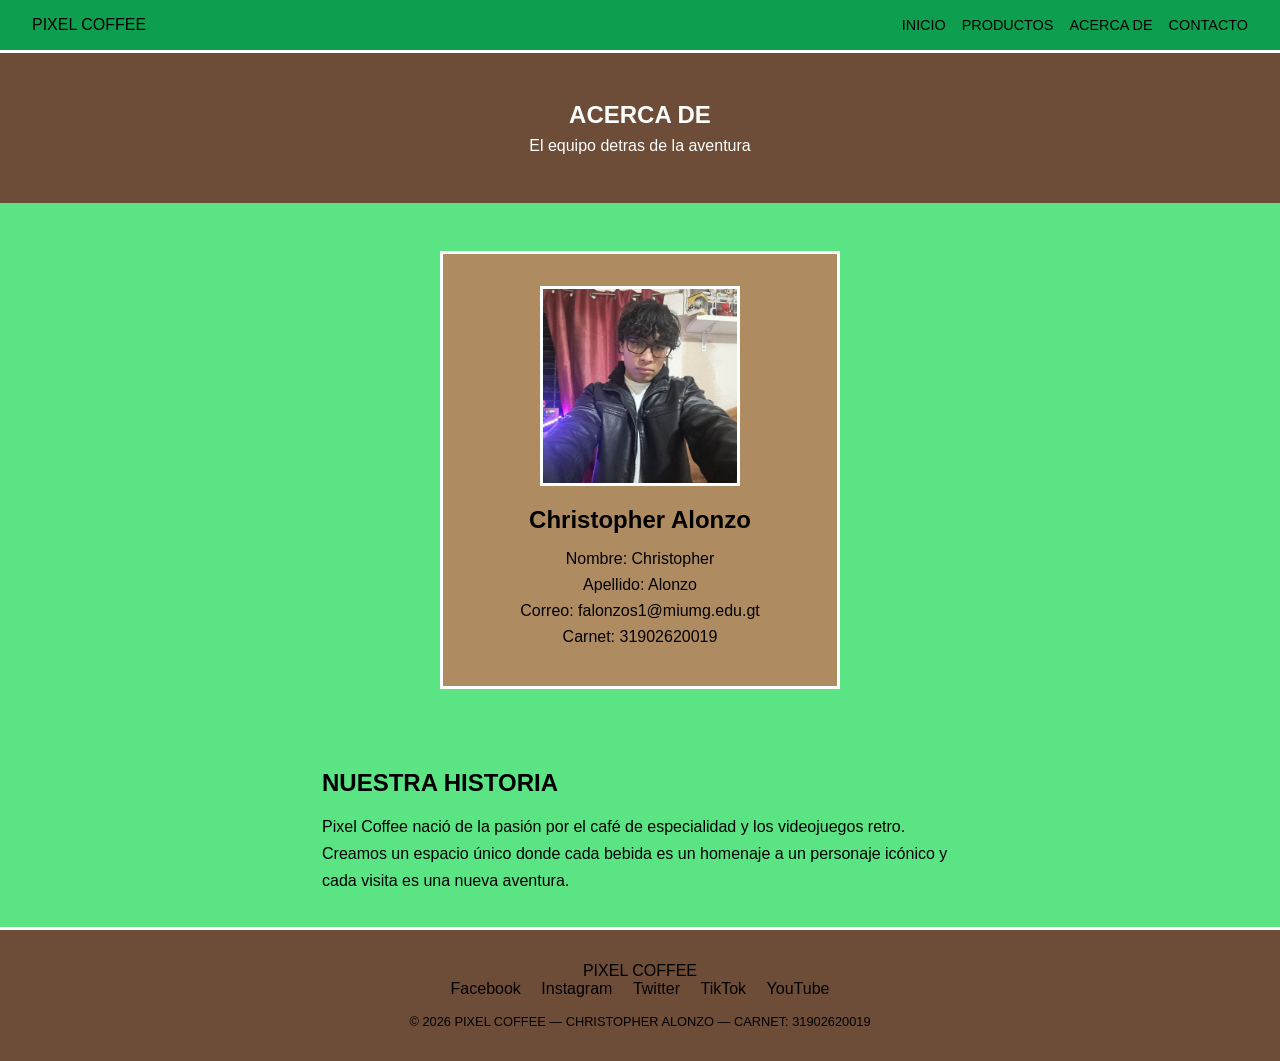
==== acerca_31902620019.html @ 7a12fe5b "Add files via upload" ====
<!DOCTYPE html>
<html lang="es">
    <head>
        <meta charset="UTF-8" />
        <meta name="viewport" content="width=device-width, initial-scale=1.0" />
        <title>Pixel Coffee | Acerca De</title>
        <link rel="stylesheet" href="styles/global_31902620019.css" />
        <link rel="stylesheet" href="styles/acerca_31902620019.css" />
    </head>
    <body>
        <nav>
            <div>PIXEL COFFEE</div>
            <ul>
                <li><a href="index_31902620019.html">INICIO</a></li>
                <li><a href="productos_31902620019.html">PRODUCTOS</a></li>
                <li><a href="acerca_31902620019.html">ACERCA DE</a></li>
                <li><a href="contacto_31902620019.html">CONTACTO</a></li>
            </ul>
        </nav>
        <main>
            <section>
                <h1>ACERCA DE</h1>
                <p>El equipo detras de la aventura</p>
            </section>
            <section>
                <div>
                    <img src="1foto31902620019.jpeg" alt="Christopher Alonzo" />
                    <h2>Christopher Alonzo</h2>
                    <p>Nombre: Christopher</p>
                    <p>Apellido: Alonzo</p>
                    <p>Correo: falonzos1@miumg.edu.gt</p>
                    <p>Carnet: 31902620019</p>
                </div>
            </section>
            <section>
                <h2>NUESTRA HISTORIA</h2>
                <p>Pixel Coffee nació de la pasión por el café de especialidad y los videojuegos retro. Creamos un espacio único donde cada bebida es un homenaje a un personaje icónico y cada visita es una nueva aventura.</p>
            </section>
        </main>
        <footer>
            <div>PIXEL COFFEE</div>
            <div>
                <a href="https://www.facebook.com" target="_blank">Facebook</a>
                <a href="https://www.instagram.com" target="_blank">Instagram</a>
                <a href="https://www.twitter.com" target="_blank">Twitter</a>
                <a href="https://www.tiktok.com" target="_blank">TikTok</a>
                <a href="https://www.youtube.com" target="_blank">YouTube</a>
            </div>
            <p>© 2026 PIXEL COFFEE — CHRISTOPHER ALONZO — CARNET: 31902620019</p>
        </footer>
    </body>
</html>
---- styles/global_31902620019.css ----
* {
    margin: 0;
    padding: 0;
    box-sizing: border-box;
}
body {
    background-color:rgb(91, 228, 132);
    color:rgb(0, 0, 0);
    font-family: Arial, sans-serif;
}
nav {
    position: sticky;
    top: 0;
    background-color: rgb(14, 158, 79);
    padding: 1rem 2rem;
    display: flex;
    justify-content: space-between;
    align-items: center;
    border-bottom: 3px solid #ffffff;
}
nav ul {
    list-style: none;
    display: flex;
    gap: 1rem;
}
nav ul a {
    color:rgb(0, 0, 0);
    text-decoration: none;
    font-size: 0.9rem;
}
nav ul a:hover {
    color:#ff0000;
}
footer {
    background-color:rgb(109, 76, 56);
    border-top: 3px solid #ffffff;
    padding: 2rem;
    text-align: center;
}
footer a {
    color:rgb(0, 0, 0);
    text-decoration: none;
    margin: 0 0.5rem;
}
footer a:hover {
    text-decoration: underline;
}
footer p {
    color:#000000;
    font-size: 0.8rem;
    margin-top: 1rem;
}
---- styles/acerca_31902620019.css ----
section:first-of-type {
    text-align: center;
    padding: 3rem 2rem;
    background-color:rgb(109, 76, 56);
}
section:first-of-type h1 {
    color:rgb(255, 255, 255);
    margin-bottom: 0.5rem;
}
section:first-of-type p {
    color:rgb(255, 255, 255);
}
section:nth-of-type(2) {
    padding: 3rem 2rem;
    display: flex;
    justify-content: center;
}
section:nth-of-type(2) > div {
    background-color:rgb(175, 139, 98);
    border: 3px solid #ffffff;
    padding: 2rem;
    text-align: center;
    width: 400px;
}
section:nth-of-type(2) img {
    width: 200px;
    height: 200px;
    object-fit: cover;
    border: 3px solid #ffffff;
    margin-bottom: 1rem;
}
section:nth-of-type(2) h2 {
    color:rgb(0, 0, 0);
    margin-bottom: 1rem;
}
section:nth-of-type(2) p {
    color:black;
    margin-bottom: 0.5rem;
}
section:nth-of-type(3) {
    padding: 2rem;
    max-width: 700px;
    margin: 0 auto;
}
section:nth-of-type(3) h2 {
    color:#000000;
    margin-bottom: 1rem;
}
section:nth-of-type(3) p {
    color:rgb(0, 0, 0);
    line-height: 1.7;
}
@media (max-width:768px) {
    section:nth-of-type(2) > div {
        width: 100%;
    }
    section:nth-of-type(2) img {
        width: 150px;
        height: 150px;
    }
}
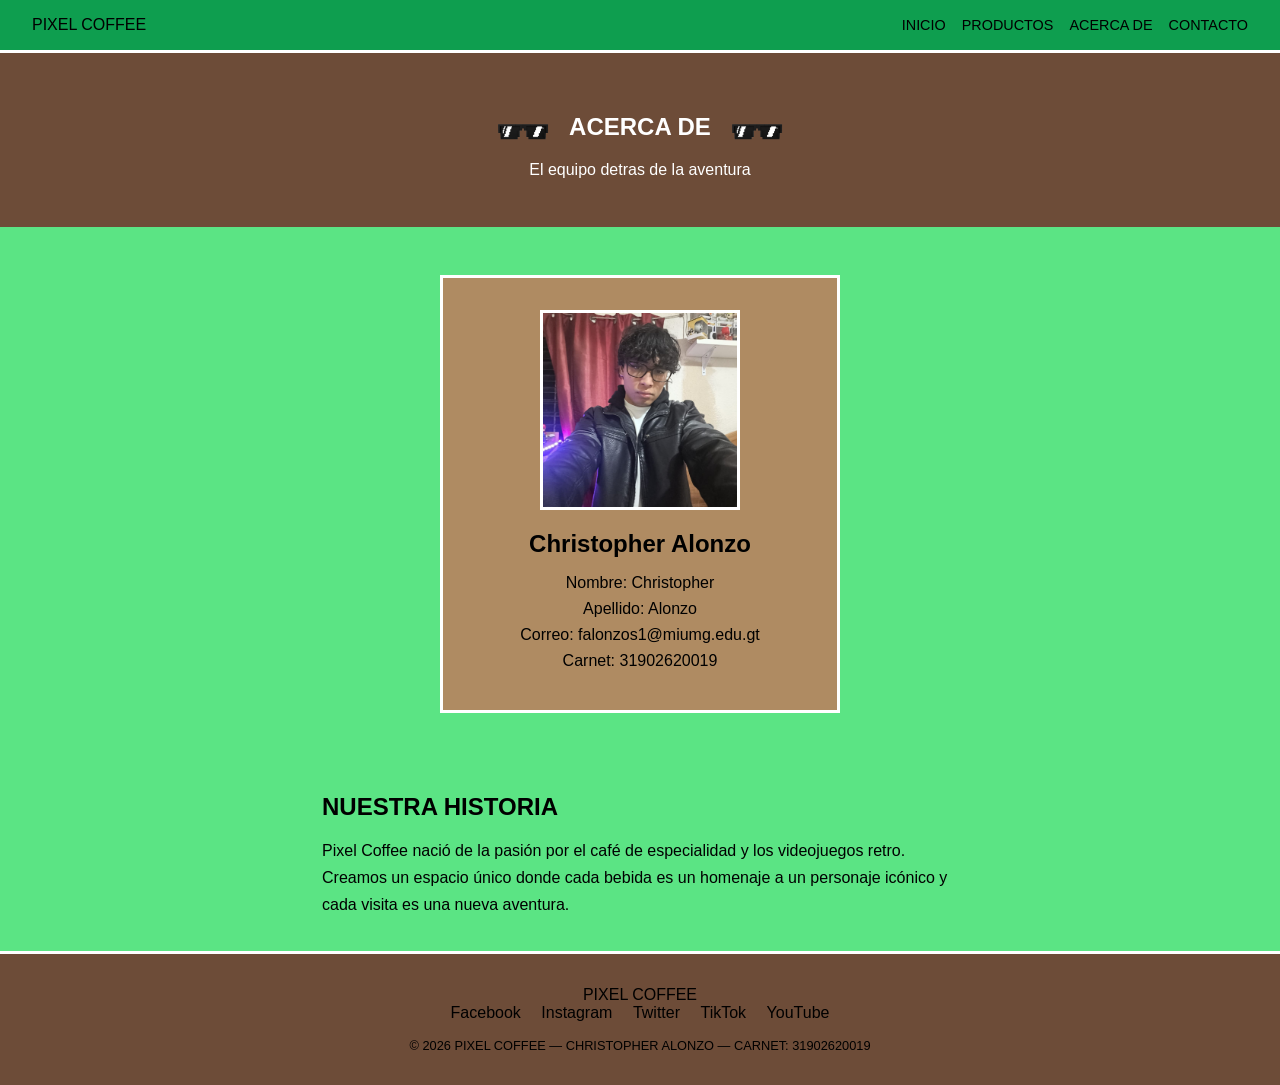
==== commit 325d9a72: "Add files via upload" ====
--- a/acerca_31902620019.html
+++ b/acerca_31902620019.html
@@ -19,7 +19,11 @@
         </nav>
         <main>
             <section>
+                <div class="cool">
+                    <img src="cool.gif" alt="lentes de sol" width="60">
                 <h1>ACERCA DE</h1>
+                    <img src="cool.gif" alt="lentes de sol" width="60">
+                </div>
                 <p>El equipo detras de la aventura</p>
             </section>
             <section>
--- a/styles/acerca_31902620019.css
+++ b/styles/acerca_31902620019.css
@@ -9,6 +9,13 @@
 }
 section:first-of-type p {
     color:rgb(255, 255, 255);
+}
+.cool {
+    display: flex;
+    align-items: center;
+    justify-content: center;
+    gap: 16px;
+    margib-bottom: 1rem;
 }
 section:nth-of-type(2) {
     padding: 3rem 2rem;
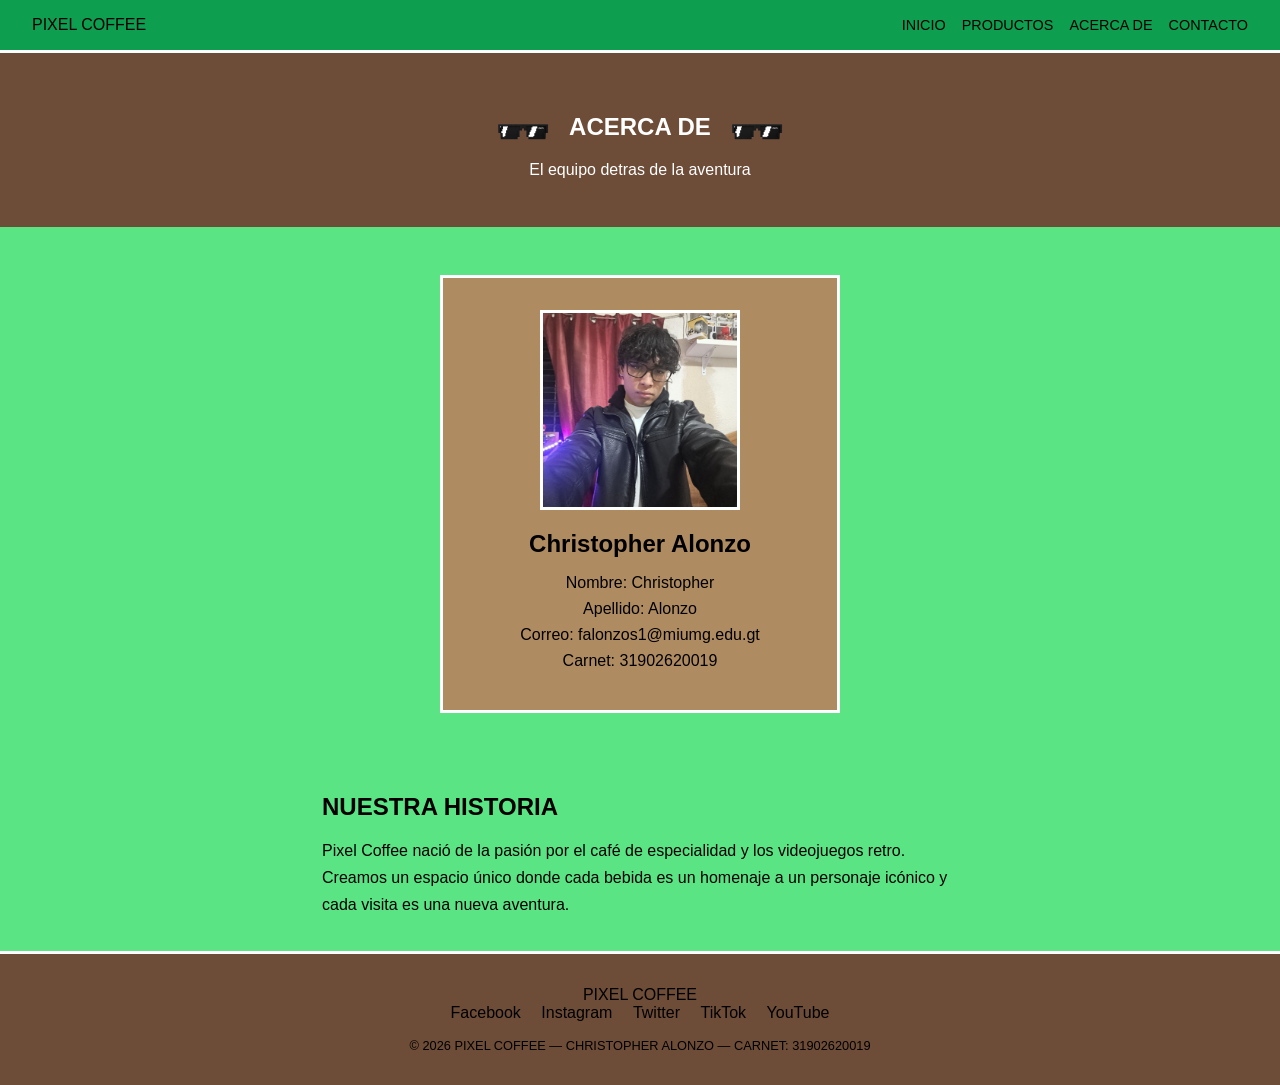
==== commit e5ee7e34: "Add files via upload" ====
--- a/acerca_31902620019.html
+++ b/acerca_31902620019.html
@@ -19,7 +19,7 @@
         </nav>
         <main>
             <section>
-                <div class="cool">
+                <div class="cool_31902620019">
                     <img src="cool.gif" alt="lentes de sol" width="60">
                 <h1>ACERCA DE</h1>
                     <img src="cool.gif" alt="lentes de sol" width="60">
--- a/styles/acerca_31902620019.css
+++ b/styles/acerca_31902620019.css
@@ -10,7 +10,7 @@
 section:first-of-type p {
     color:rgb(255, 255, 255);
 }
-.cool {
+.cool_31902620019 {
     display: flex;
     align-items: center;
     justify-content: center;
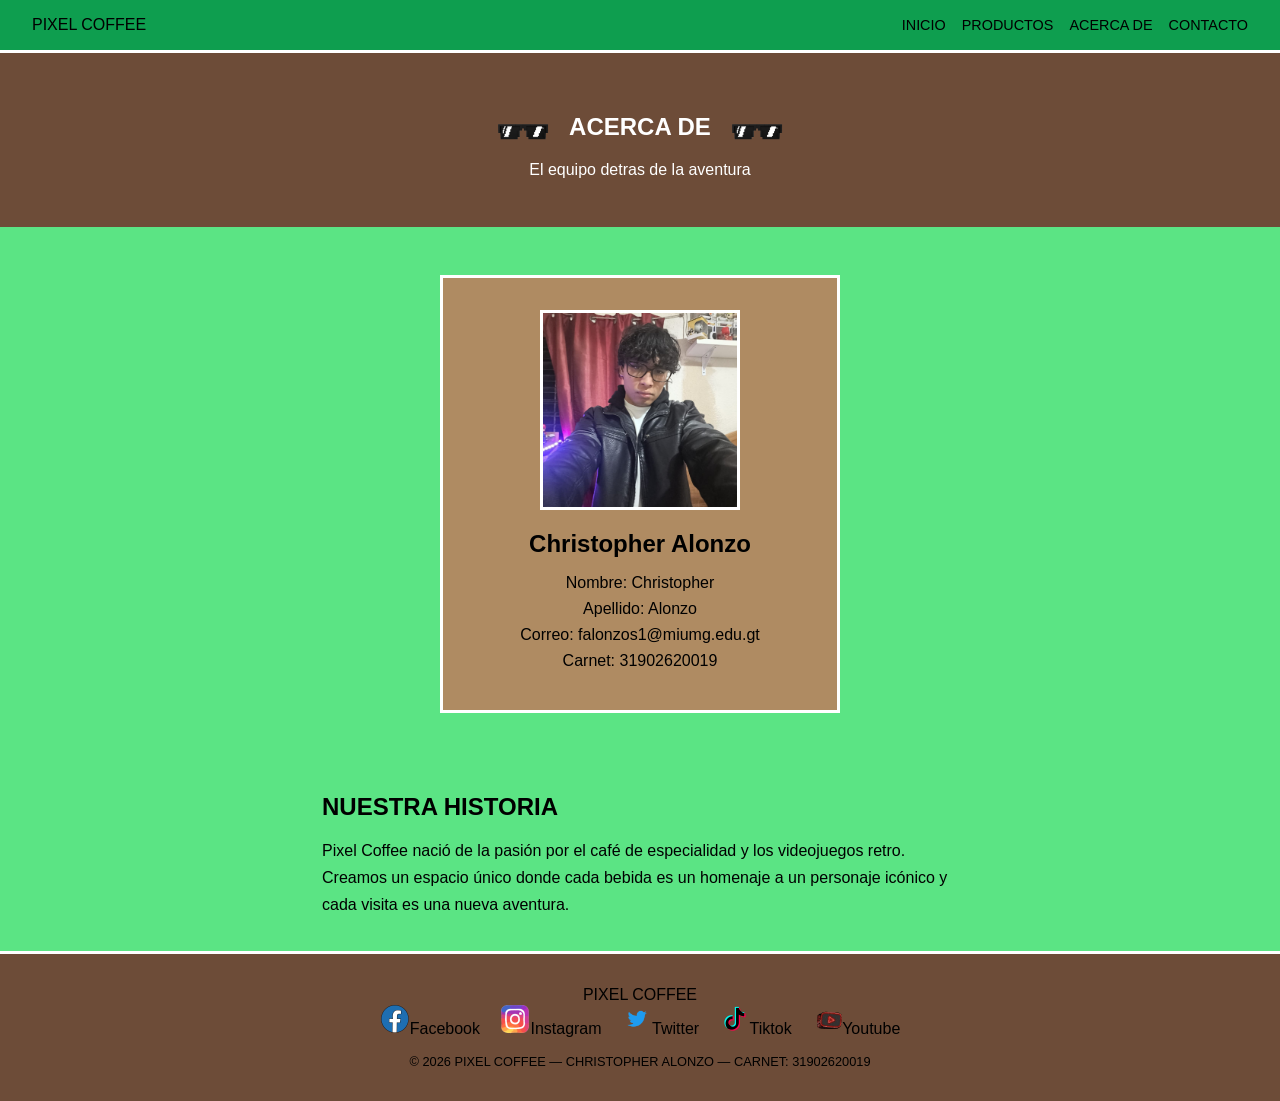
==== commit 9d01d00b: "Add files via upload" ====
--- a/acerca_31902620019.html
+++ b/acerca_31902620019.html
@@ -44,11 +44,11 @@
         <footer>
             <div>PIXEL COFFEE</div>
             <div>
-                <a href="https://www.facebook.com" target="_blank">Facebook</a>
-                <a href="https://www.instagram.com" target="_blank">Instagram</a>
-                <a href="https://www.twitter.com" target="_blank">Twitter</a>
-                <a href="https://www.tiktok.com" target="_blank">TikTok</a>
-                <a href="https://www.youtube.com" target="_blank">YouTube</a>
+                <a href="https://www.facebook.com" target="_blank"><img src="facebook2.gif" alt=Facebook width="30">Facebook</a>
+                <a href="https://www.instagram.com" target="_blank"><img src="instagram.gif" alt=instagram width="30">Instagram</a>
+                <a href="https://www.twitter.com" target="_blank"><img src="twitter.gif" alt=twitter width="30">Twitter</a>
+                <a href="https://www.tiktok.com" target="_blank"><img src="tiktok.gif" alt=tiktok width="30">Tiktok</a>
+                <a href="https://www.youtube.com" target="_blank"><img src="yutub.gif" alt=youtube width="30">Youtube</a>
             </div>
             <p>© 2026 PIXEL COFFEE — CHRISTOPHER ALONZO — CARNET: 31902620019</p>
         </footer>
--- a/styles/global_31902620019.css
+++ b/styles/global_31902620019.css
@@ -49,4 +49,16 @@
     color:#000000;
     font-size: 0.8rem;
     margin-top: 1rem;
+}
+@media (max-width: 760px) {
+    nav {
+        flex-direction: column;
+        gap: 0.5rem;
+        text-align: center;
+    }
+    nav ul {
+        flex-wrap: wrap;
+        justify-content: center;
+        gap: 0.5rem;
+    }
 }
